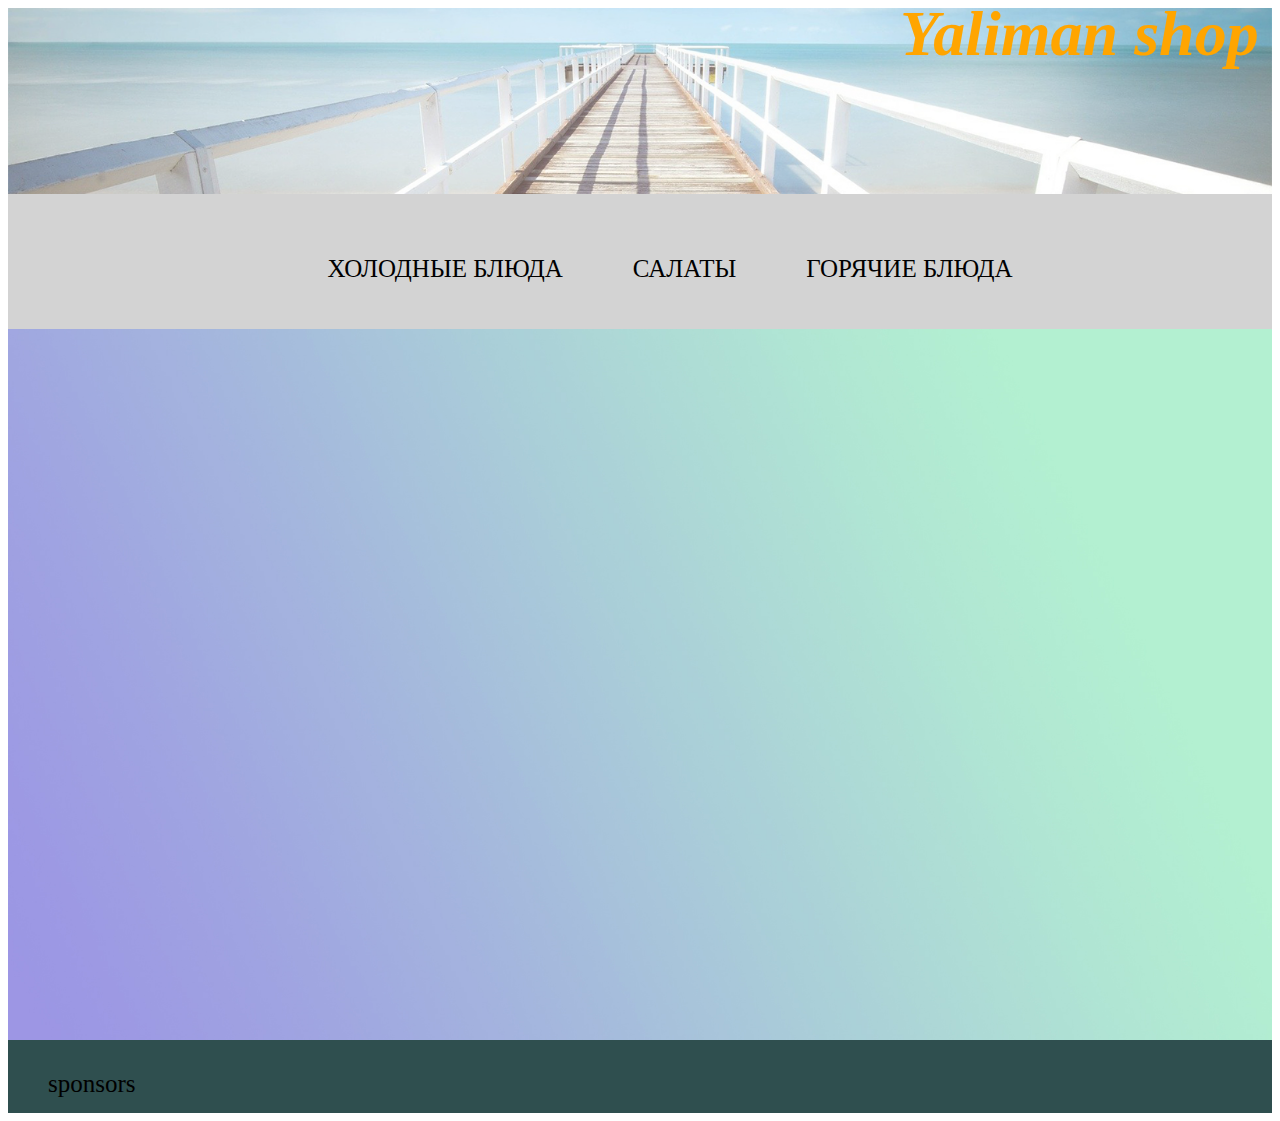
==== index.html @ 9ec4bcc9 "Yaliman shop" ====
<DOCTYPE html>
<html>
    <head>
<link rel="stylesheet" href="style.css" type="text/css">
    </head>
    <body>
        <header>
            <title>Yaliman shop</title>
            
           

            <dev class="top">
    <img src="/index/Без имени-1.jpg"   alt="bad connetcion" class="img">
         </dev>

             <dev class="e">
            <H1><i class="fa-camera">Yaliman shop</i></H1>           
            </dev>
            <dev class="menu">
<ul>
    <li><a href="food1.html">Холодные блюда</a></li>
    <li><a href="#">Салаты</a></li>
    <li><a href="#">Горячие блюда</a></li>
</ul>
            </dev>
        </header>
       
        <main>
            
            <dev class="img">
<img src="/index/фыв.jpg" alt="bad connetcion" class="img">
</dev>

        </main>
        <footer>
            <dev class="s">
        <a href="https://www.youtube.com/watch?v=S0qC_J1VaZI">
        sponsors
    </a>
</dev>
        </footer>
    </body>
</html>
---- style.css ----
.img{
    width: 100%;
    opacity: 100%;
}
.top{
    width: 50%;
    position: relative;
    opacity: 70%;
    
}

.e{
    color: orange;
    position: absolute;
    top: -46;
    left:900px;
    font-size: 32;
}
main{
    background-color: rgb(200, 230, 68);
}
.cola{
    font-size: 30px;
   text-decoration: none;
}
footer{
    background-color: darkslategrey;
    width: 100%;
    font-size: 50px;    
}
a{
    font-size: 25px;
    display: flex;
    padding: 30px 30px 15px 40px;
    text-decoration: none;
    color: black;
}

    

 .menu ul,
 .menu ol {
    list-style: none;
    display: flex;
    justify-content: center;
    
   
}
.menu  {
    display: block;
    background-color: lightgray;
padding: 15px 30px 15px 40px;
 text-decoration: none;
 text-transform: uppercase;
}
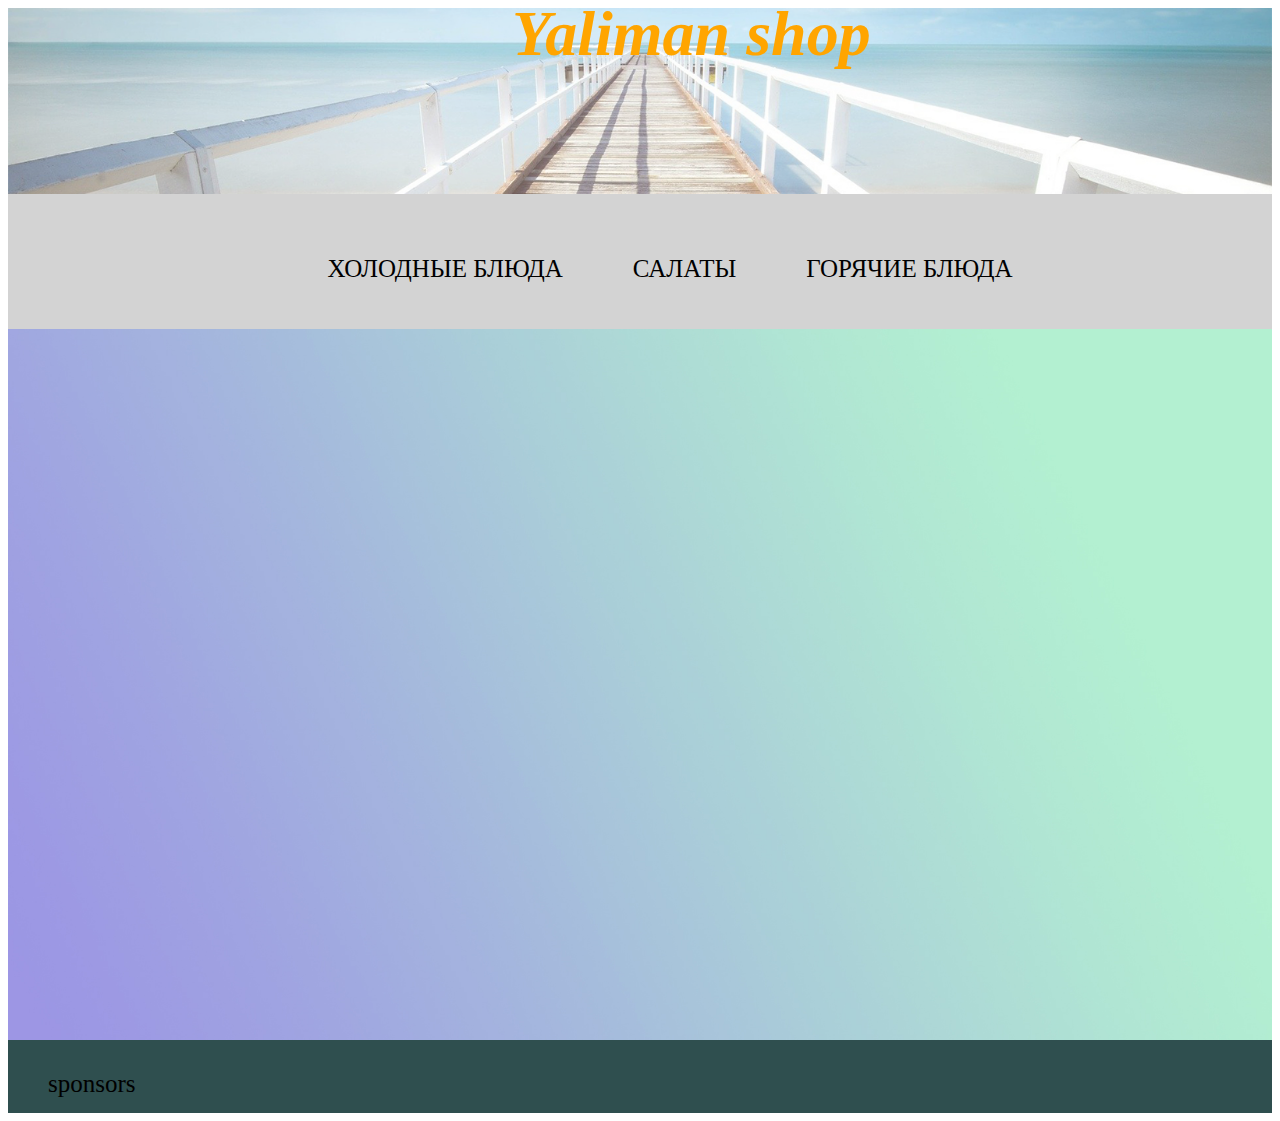
==== commit 71c45048: "Add files via upload" ====
--- a/index.html
+++ b/index.html
@@ -14,13 +14,13 @@
          </dev>
 
              <dev class="e">
-            <H1><i class="fa-camera">Yaliman shop</i></H1>           
+            <H1><i>Yaliman shop</i></H1>           
             </dev>
             <dev class="menu">
 <ul>
     <li><a href="food1.html">Холодные блюда</a></li>
-    <li><a href="#">Салаты</a></li>
-    <li><a href="#">Горячие блюда</a></li>
+    <li><a href="food2.html">Салаты</a></li>
+    <li><a href="food3.html">Горячие блюда</a></li>
 </ul>
             </dev>
         </header>
--- a/style.css
+++ b/style.css
@@ -13,7 +13,7 @@
     color: orange;
     position: absolute;
     top: -46;
-    left:900px;
+    left:40%;
     font-size: 32;
 }
 main{
